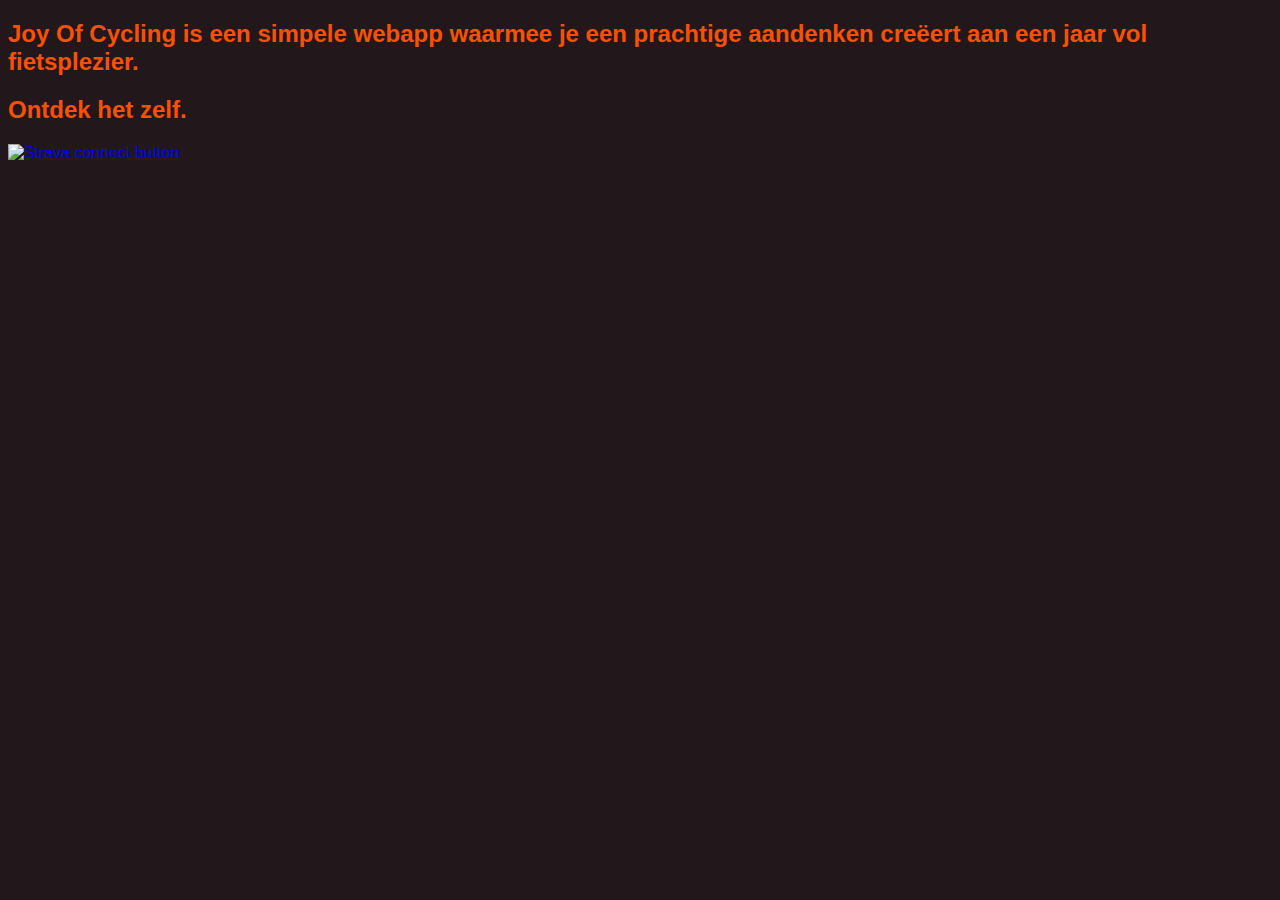
==== src/main/resources/static/index.html @ f7c12efc "first commit" ====
<!DOCTYPE html>
<html xmlns:th="http://www.thymeleaf.org">
<head>
    <title>Joy Of Cycling</title>
    <meta http-equiv="Content-Type" content="text/html; charset=UTF-8"/>
    <meta name="viewport" content="width=device-width, initial-scale=1">
</head>
<body style="background-color: rgb(34, 24, 28);
    font-family: Helvetica;
    color: rgb(248, 81, 3);">
<div>
    <h2>Joy Of Cycling is een simpele webapp waarmee je een prachtige aandenken creëert aan een jaar vol fietsplezier.</h2>
    <h2>Ontdek het zelf.</h2>
</div>

<div>
    <a href="http://www.strava.com/oauth/authorize?client_id=54588&response_type=code&redirect_uri=http://localhost:8080/exchange_token&approval_prompt=force&scope=activity:read_all">
        <img th:src="@{images/btn_strava_connectwith_orange@2x.png}" alt="Strava connect button" </a>
</div>
<!--<div>
    <a href="http://www.strava.com/oauth/authorize?client_id=54588&response_type=code&redirect_uri=http://localhost:8080/exchange_token&approval_prompt=force&scope=activity:read_all">
        <img src="images/btn_strava_connectwith_orange@2x.png" alt="Strava connect button"</a>
</div>-->
</body>
</html>
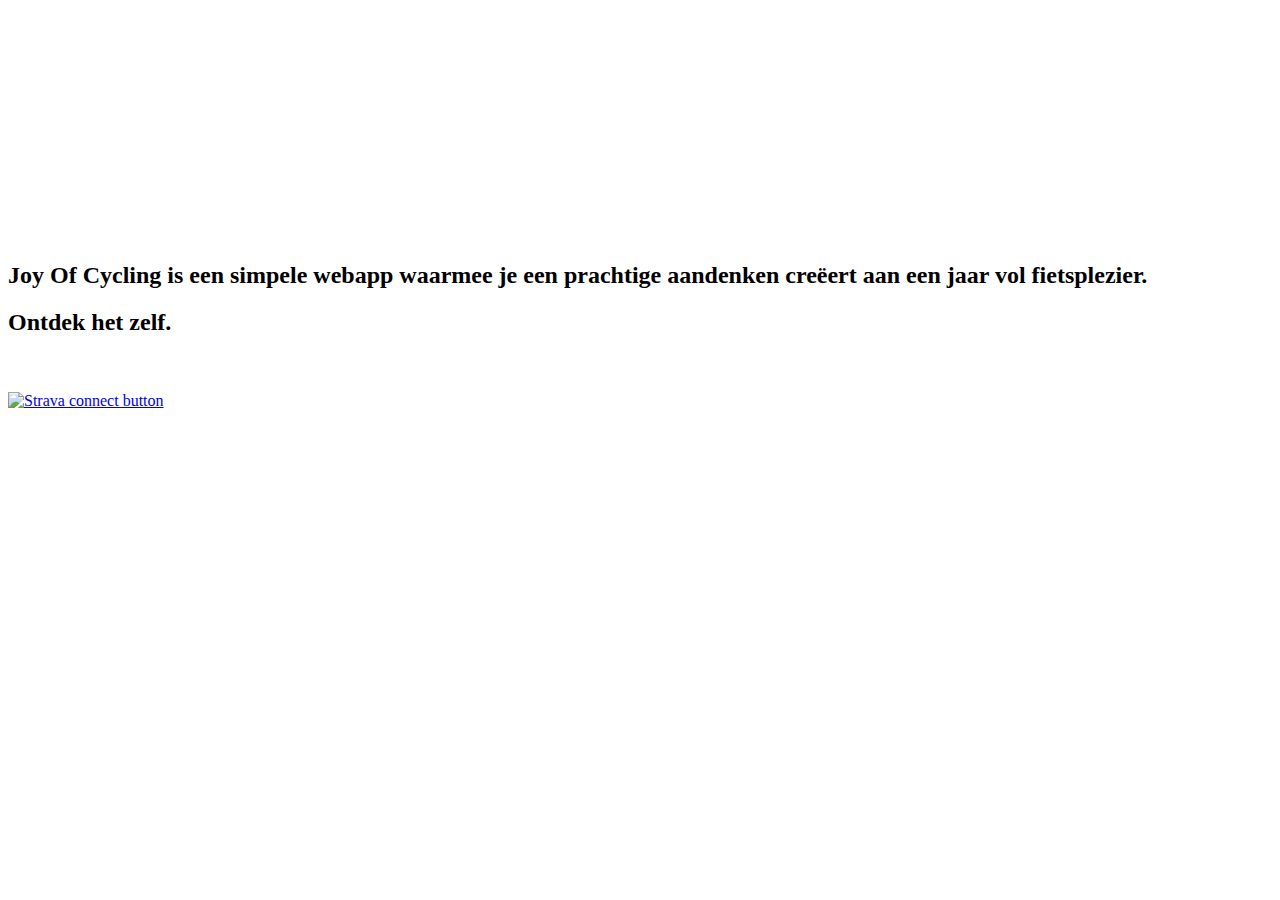
==== commit c2537383: "added image" ====
--- a/src/main/resources/static/index.html
+++ b/src/main/resources/static/index.html
@@ -1,25 +1,32 @@
 <!DOCTYPE html>
-<html xmlns:th="http://www.thymeleaf.org">
+<html lang="en">
 <head>
     <title>Joy Of Cycling</title>
     <meta http-equiv="Content-Type" content="text/html; charset=UTF-8"/>
     <meta name="viewport" content="width=device-width, initial-scale=1">
+    <link rel="stylesheet" href="/css/styles.css">
 </head>
-<body style="background-color: rgb(34, 24, 28);
+<body> <!--style="background-color: rgb(34, 24, 28);
     font-family: Helvetica;
-    color: rgb(248, 81, 3);">
+    color: rgb(248, 81, 3);
+    align-content: center;
+    text-align: center">-->
+
+<br><br><br><br><br><br><br><br><br><br><br><br><br>
 <div>
-    <h2>Joy Of Cycling is een simpele webapp waarmee je een prachtige aandenken creëert aan een jaar vol fietsplezier.</h2>
+    <h2>Joy Of Cycling is een simpele webapp waarmee je een prachtige aandenken creëert aan een jaar vol
+        fietsplezier.</h2>
     <h2>Ontdek het zelf.</h2>
 </div>
-
+<br><br>
 <div>
     <a href="http://www.strava.com/oauth/authorize?client_id=54588&response_type=code&redirect_uri=http://localhost:8080/exchange_token&approval_prompt=force&scope=activity:read_all">
-        <img th:src="@{images/btn_strava_connectwith_orange@2x.png}" alt="Strava connect button" </a>
+        <img src="/images/btn_strava_connectwith_orange2x.png" alt="Strava connect button"/>
+    </a>
 </div>
 <!--<div>
     <a href="http://www.strava.com/oauth/authorize?client_id=54588&response_type=code&redirect_uri=http://localhost:8080/exchange_token&approval_prompt=force&scope=activity:read_all">
-        <img src="images/btn_strava_connectwith_orange@2x.png" alt="Strava connect button"</a>
+        <img src="images/btn_strava_connectwith_orange2x.png" alt="Strava connect button"</a>
 </div>-->
 </body>
-</html>+</html>
